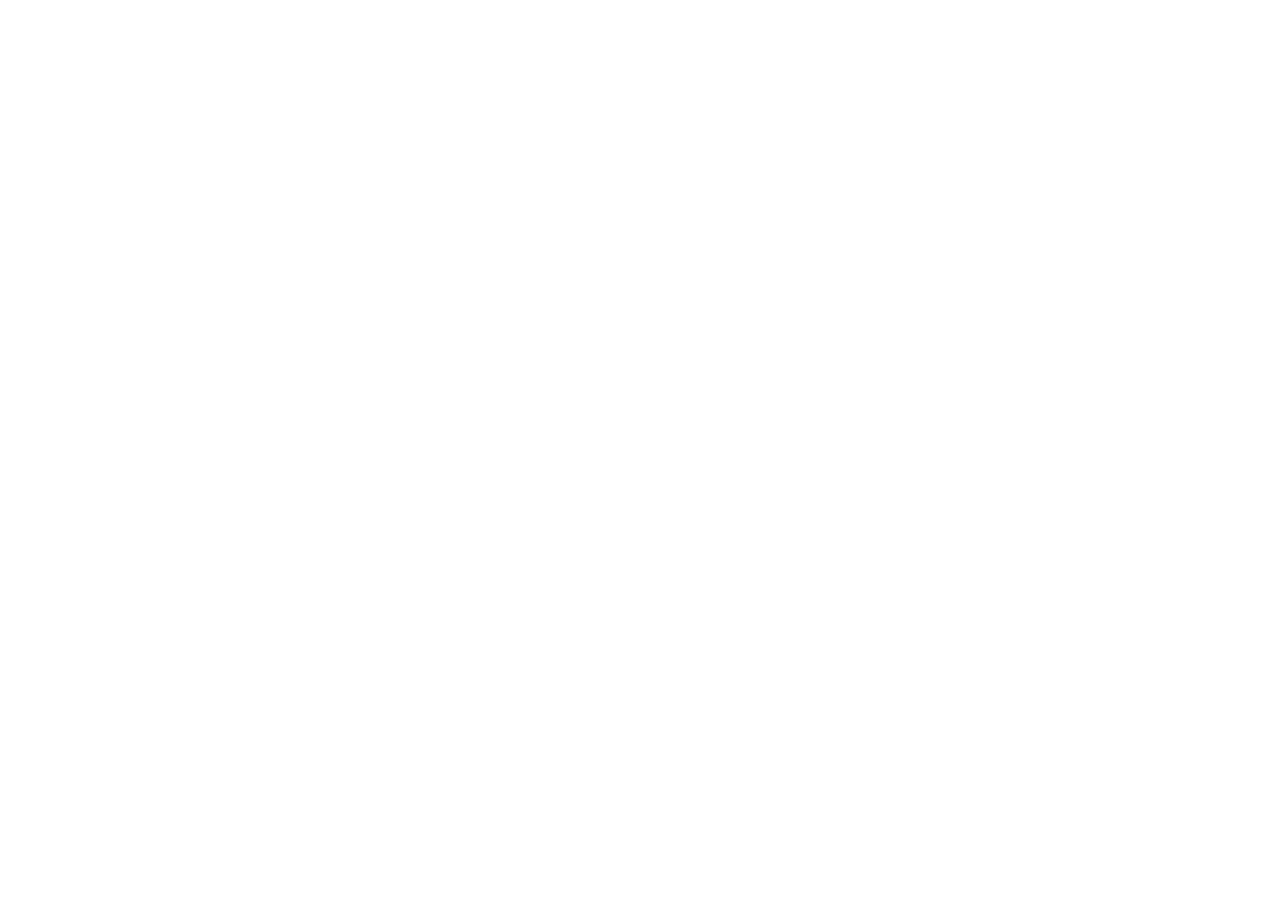
==== convertTemperature/index.html @ 3721d66f "js tutorial" ====
<!DOCTYPE html>
<html lang="en">
<head>
    <meta charset="UTF-8">
    <meta http-equiv="X-UA-Compatible" content="IE=edge">
    <meta name="viewport" content="width=device-width, initial-scale=1.0">
    <title>Temperature</title>
</head>
<body>
    
</body>
</html>
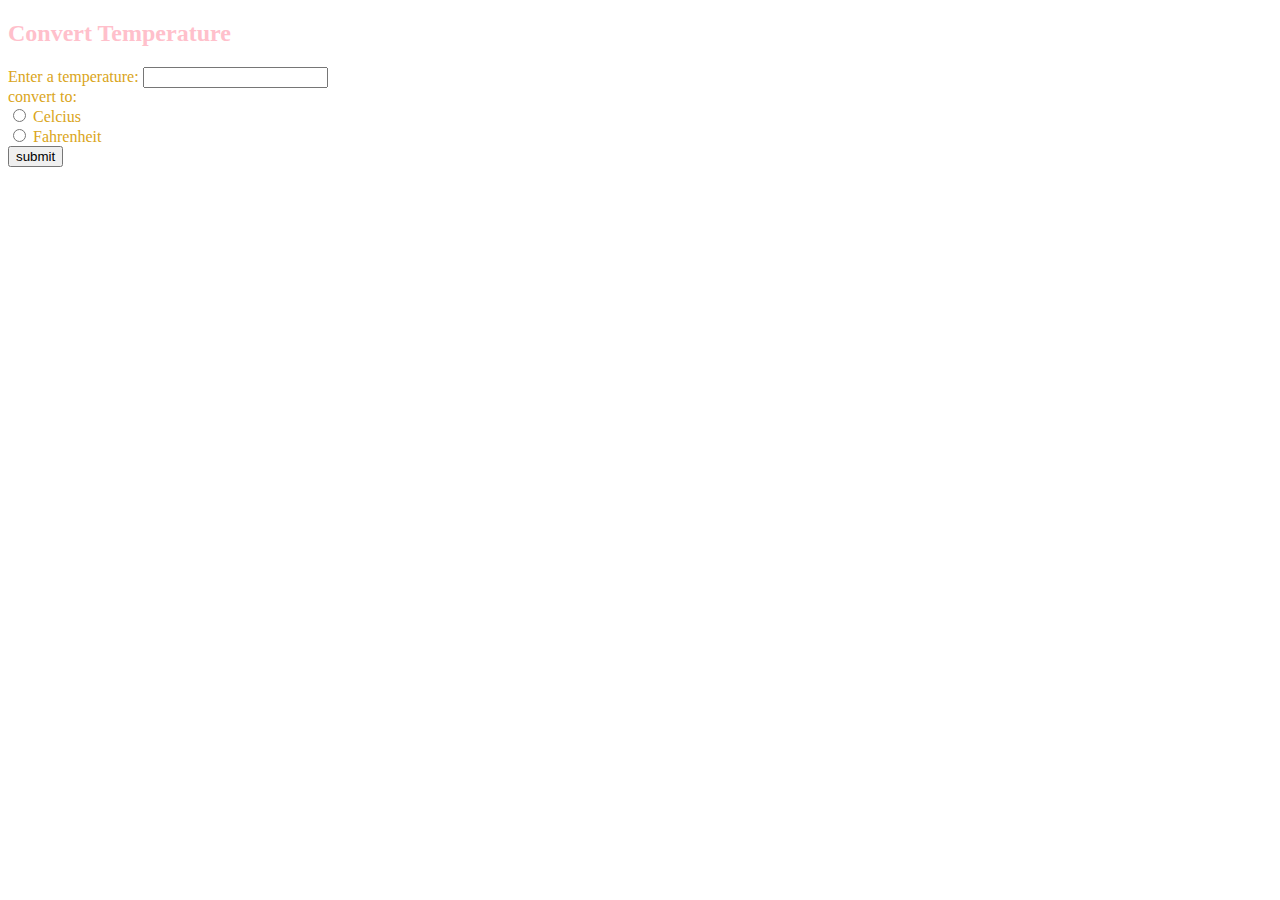
==== commit a56c55a3: "adding codes" ====
--- a/convertTemperature/index.html
+++ b/convertTemperature/index.html
@@ -5,8 +5,32 @@
     <meta http-equiv="X-UA-Compatible" content="IE=edge">
     <meta name="viewport" content="width=device-width, initial-scale=1.0">
     <title>Temperature</title>
+    <style>
+        h2{
+            color: pink;
+        }
+
+        label{
+            color: goldenrod;
+        }
+    </style>
 </head>
 <body>
+    <h2>Convert Temperature</h2>
+    <label> Enter a temperature: </label>
+    <input type="text" id="textbox"><br>
+
+    <label> convert to: </label><br>
+    <input type="radio" id="cButton" name="unit">
+    <label>Celcius</label><br>
+    <input type="radio" id="fButton" name="unit">
+    <label>Fahrenheit</label><br>
+
+    <button type="button" id="button">submit</button><br>
+    <label id="tempLabel"></label>
+
+
     
+    <script src="index.js"></script>
 </body>
 </html>